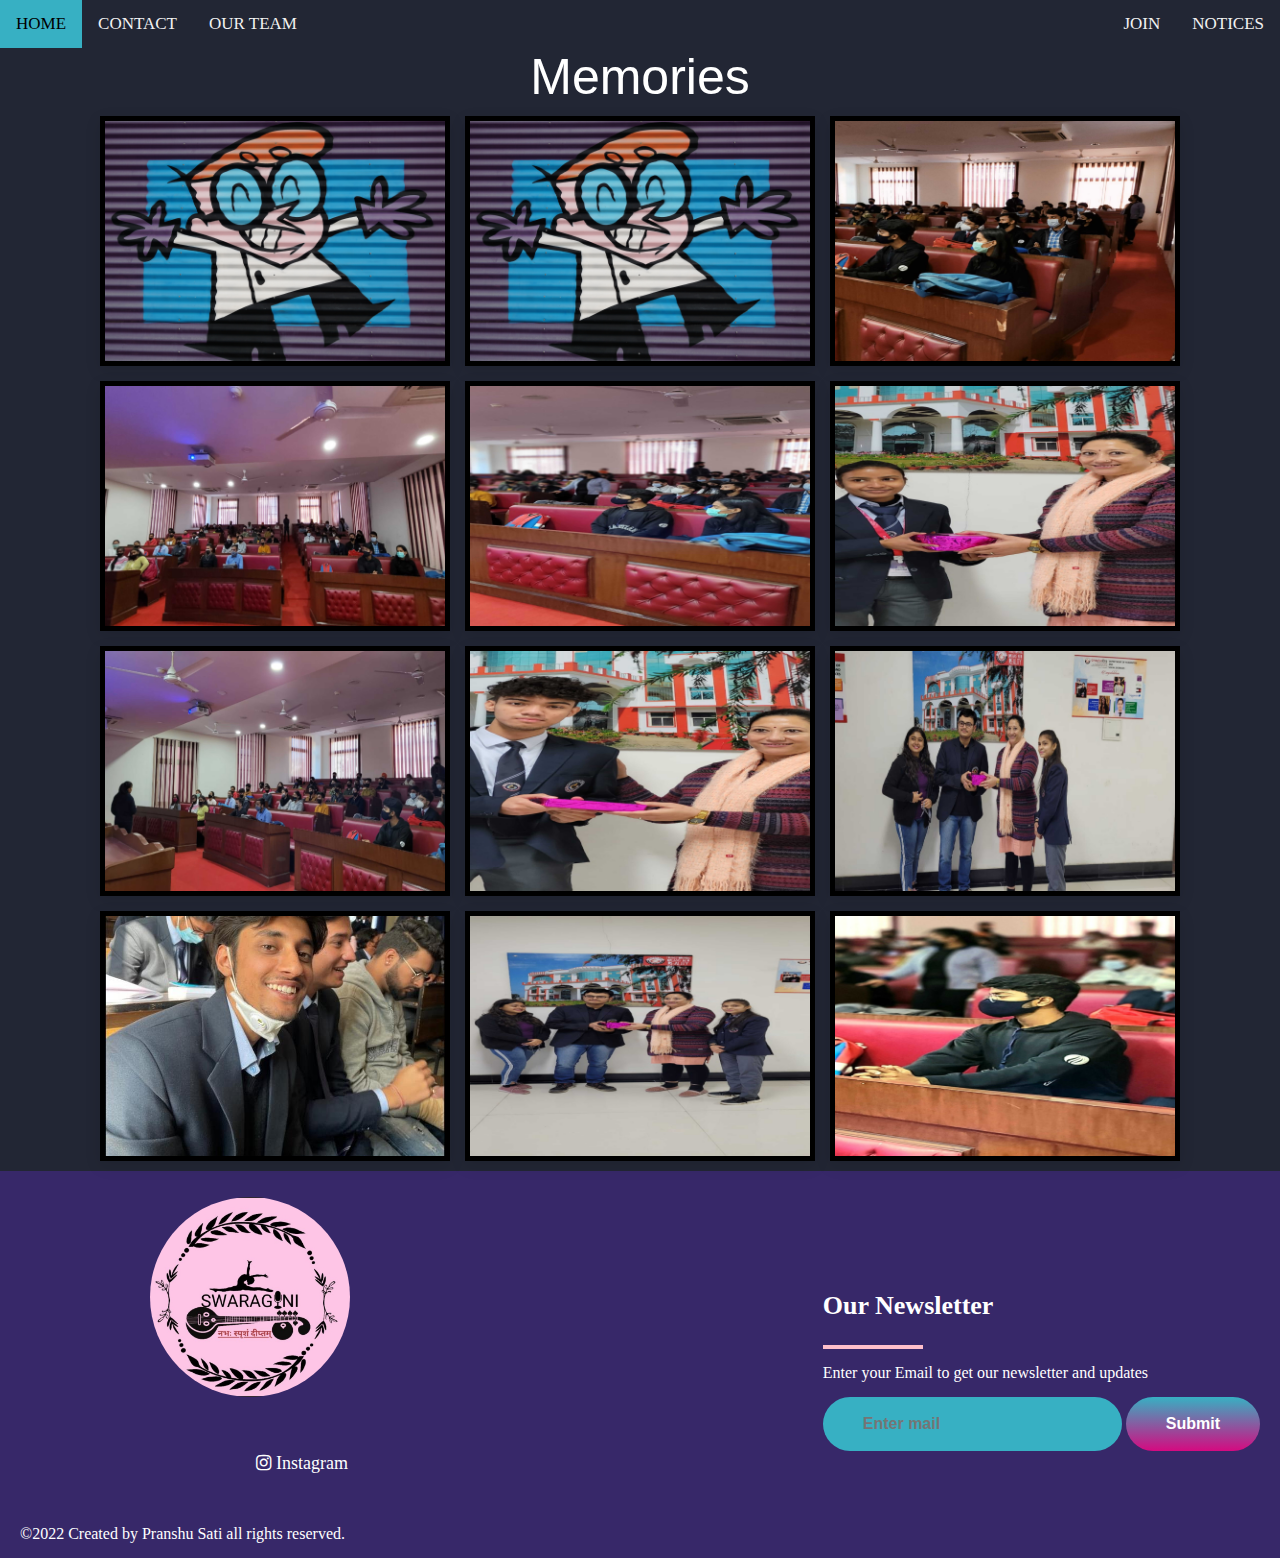
==== events.html @ 18b5e774 "Swaragini website frontend" ====
<!DOCTYPE html>
<html lang="en">
<head>
    <meta charset="UTF-8">
    <meta http-equiv="X-UA-Compatible" content="IE=edge">
    <link rel="stylesheet" href="events.css">
    <link href="https://maxcdn.bootstrapcdn.com/font-awesome/4.7.0/css/font-awesome.min.css" rel="stylesheet" />
    <meta name="viewport" content="width=device-width, initial-scale=1.0">
    <title>Events</title>
</head>
<body>

    <div class="topnav" id="myTopnav">
        <a href="index.html" class="active">Home</a>
        <a id="b" href="Notices.html">Notices</a>
        <a href="contactus.html">Contact</a>
        <a id="a" href="#about">Join</a>
        <a href="ourteam.html">Our Team</a>
        <a href="javascript:void(0);" class="icon" onclick="myFunction()">
          &#9776;
        </a>
      </div>
    
    <div class="container">
        <h1>Memories</h1>
      <div class="image-container">  
        <div class="image"><img src="dexter.jpg"></div>
        <div class="image" onclick="photo()"><img src="dexter.jpg" alt="prashtacula.jpeg"></div>
        <div class="image" onclick="photo()"><img src="images/1.jpeg" alt="prashtacula.jpeg"></div>
        <div class="image" onclick="photo()"><img src="images/2.jpeg" alt="prashtacula.jpeg"></div>
        <div class="image" onclick="photo()"><img src="images/3.jpeg" alt="prashtacula.jpeg"></div>
        <div class="image" onclick="photo()"><img src="images/4.jpeg" alt="prashtacula.jpeg"></div>
        <div class="image" onclick="photo()"><img src="images/5.jpeg" alt="prashtacula.jpeg"></div>
        <div class="image" onclick="photo()"><img src="images/6.jpeg" alt="prashtacula.jpeg"></div>
        <div class="image" onclick="photo()"><img src="images/7.jpeg" alt="prashtacula.jpeg"></div>
        <div class="image" onclick="photo()"><img src="prashtacula.jpg" alt="prashtacula.jpeg"></div>
        <div class="image" onclick="photo()"><img src="images/9.jpeg" alt="prashtacula.jpeg"></div>
        <div class="image" onclick="photo()"><img src="images/10.jpeg" alt="prashtacula.jpeg"></div>
    </div>
    <div>
        <div class ="popup-image" onclick="photo()">
            <span>&times;</span><img src="dexter.jpg" ></div>
    </div>

    </div>


    <footer>
        <div class="footer-container">
            <div class = "left-col">
                <a href="index.html"><img src="swariginilogo.jpg" id="logo"></a>
                <div class="social-media">
                    <a href="https://www.instagram.com/swaragini_geu/?hl=en"><i id="socials" class="fa fa-instagram fa-stack-1x"> Instagram</i></a>

                </div>
                <p class="rights-text">&copy;2022 Created by Pranshu Sati all rights reserved.</p>
            </div>
             <div class="right-col">
                 <h1>Our Newsletter</h1>
                 <div class ="border"></div>
                 <p>Enter your Email to get our newsletter and updates</p>
                 <form action="index.html" method="get" class="news-letterform">
                     <input type ="email" required class="txtb" name ="usermail" placeholder="Enter mail">
                     <input type="Submit" required class="btn" name="usermail" value = "Submit">
                 </form>
             </div>

        </div>
    </footer>


    <script type="text/javascript">
      function myFunction() {
          var x = document.getElementById("myTopnav");
          if (x.className === "topnav") {
              x.className += " responsive";
          } else {
              x.className = "topnav";
          }
      }


      document.querySelectorAll(".image-container .image img").forEach(image => {
          image.onclick = () => {
              document.querySelector(".popup-image").style.display = "block";
              document.querySelector(".popup-image img").src = image.getAttribute('src');
          }
      });
      document.querySelector(".popup-image span").onclick = () => {
          document.querySelector(".popup-image").style.display = 'none';

      }
  </script>


</body>
</html>
---- events.css ----
*{
    margin: 0;
    box-sizing: border-box;
   
}
body{
    background-color: #222634;
}
.container h1{
    color: white;
    font-size:50px;
    font-family:Verdana, Geneva, Tahoma, sans-serif;
    font-weight:lighter;

}
.container{
    position: relative;
    min-height: 100vh;
    background-color: #222634;
    text-align: center;
    text-transform: capitalize;
}
.container .image-container{
    display:flex;
    flex-wrap: wrap;
    gap:15px;
    justify-content: center;
    padding:10px;
}
.container .image-container .image{
    height: 250px;
    width: 350px;
    border: 5px solid;
    box-shadow: 0 5px 15px rgba(0,0,0,.1);
    overflow: hidden;
    cursor: pointer;
}
.container .image-container .image img{
    height: 100%;
    width: 100%;
    object-fit:cover;
    transition: .2s linear;

}
.container .image-container .image:hover img{
    transform: scale(1.1);
}
.container .popup-image{
    position: fixed;
    top: 0;left: 0;
    background: rgba(0,0,0,.9);
    height: 100%;
    width: 100%;
    z-index: 100;
    display:none;
}
.container .popup-image span{
    position:absolute;
    top:0;right:10px;
    font-size: 60px;
    font-weight: bolder;
    color:#fff;
    cursor: pointer;
    z-index: 100;
}
.container .popup-image img{
    position: absolute;
    top :50%;left:50%;
    transform: translate(-50%,-50%);
    border: 5px solid #fff;
    width:750px;
    object-fit:cover;

}
.topnav {
    background-color: #222634;
    overflow: hidden;
    text-transform: uppercase;
  }
  
  /* Style the links inside the navigation bar */
  .topnav a {
    float: left;
    display: block;
    color: #f2f2f2;
    text-align: center;
    padding: 14px 16px;
    text-decoration: none;
    font-size: 17px;
    text-transform: uppercase;
  }
  #a{
      float: right;
  }
  #b{
      float: right;
  }
  
  /* Change the color of links on hover */
  .topnav a:hover {
    background-color: #37B0C3;
    color: black;
  }
  
  /* Add an active class to highlight the current page */
  /* .topnav a.active {
    background-color: #04AA6D;
    color: white;
  } */
  
  /* Hide the link that should open and close the topnav on small screens */
  .topnav .icon {
    display: none;
  }
@media(max-width:600px)
{

    .conatiner .popup-image img{
        width:95%;
    }

    .topnav a:not(:first-child) {display: none;}
    .topnav a.icon {
      float: right;
      display: block;
    }
  
    .topnav.responsive {position: relative;}
   .topnav.responsive a.icon {
    position: absolute;
    right: 0;
    top: 0;
   }
   .topnav.responsive a {
    float: none;
    display: block;
    text-align: left;
   }
   #a{
    float: none;
     }
   #b{
    float: none;
     }

 .left-col .social-media a i {
  color: #fff;
  margin-right: 20%;
  padding-left: 17%;
  font-size: 18px;
  text-decoration: none;
  transition: .3s linear;
  text-align: -moz-center;
  padding-left: 0;
}


}

/*******************Footer******************************************/
footer{
    /* background:linear-gradient(#37B0C3,#D50A80); */
    background: #372869;
    padding :90px 0;
    line-height: 3;
 padding: 0;
 margin: 0;
  }
  .footer-container{
    max-width :1300px;
    margin:auto;
    padding:0 20px;
    display: flex;
    justify-content: space-between;
    align-items: center;
    flex-wrap: wrap-reverse;
  }
  #logo
  {
    border-radius: 50%;
    /* position: center; */
    width: 200px;
    height: 200px;
    margin-left: 40%;
    margin-right: 40%;
    margin-top: 8%;
  }
  .social-media{
    margin:20px 0;
  }
  .social-media a{
    color: #fff;
    margin-right:25px;
    font-size: 18px;
    text-decoration:none;
    transition: .3s linear;
  
  }
  .left-col .social-media a i:hover
  {
  color:#D50A80;
  
  }
  rights-text{
    color:#888;
    font-family: sans-serif;
  }
  /*right*/
  .right-col h1{
    font-size: 26px;
    color: #fff;
  
  }
  .right-col p{
    color:#fff ;
  }
  .rights-text p{
      color:#fff;
  }
  .left-col{color: #fff; }
  .left-col .social-media a i{color: #fff;
    margin-right:25px;
    padding-left: 20%;
    font-size: 18px;
    text-decoration:none;
    transition: .3s linear;
    text-align: left;

  }
  .border{
    width:100px;
    height:4px;
    background:pink;
  }
  .newsletter-form{
    display: flex;
    justify-content: center;
    align-items: center;
    flex-wrap: wrap;
  }
  .txtb{
    flex:1;
    padding:18px 40px;
    font-size: 16px;
    color:#fff;
    background: #37B0C3;
    border:none;
    font-weight: 700;
    outline:none;
    border-radius: 30px;
    min-width: 260px;
    margin-bottom: 10px;
  }
  .btn{
    flex:1;
    padding:18px 40px;
    font-size: 16px;
    color:#fff;
    background: linear-gradient(#37B0C3,#D50A80);
    border:none;
    font-weight: 700;
    outline:none;
    border-radius: 30px;
    cursor: pointer;
    transition: opacity .3s linear;
  
  }
  .btn:hover{
    opacity: .7;
  
  }
  .page-conten{
    min-height:100vh;
    font-size:40px;
    display:flex;
    align-items: center;
    justify-content: center;
  }
  @media screen and(max-width:960px)
  {
    
  
  .footer-container{
    max-width: 600px;
  }
  .right-col{
    width: 100%;
    margin-bottom: 60px;
    color: #fff;
  }
  .left-col{
    width:100%;
    text-align: center;
    color:#fff;
  
  }
  }
  @media screen and(max-width:600px)
  {
    footer div.footer-container div.left-col a img#logo{
      margin-left: 20%;
      margin-right: 20%;
    }
    .btn{
      margin:0;
      width:100%;
      margin-top: 20px;
    }
    .left-col .social-media a i {
      color: #fff;
      margin-right: 20%;
      padding-left: 85vh;
      font-size: 18px;
      text-decoration: none;
      transition: .3s linear;
      text-align: -moz-center;
      padding-left: 0;
  }
}
  /*******************Footer******************************************/
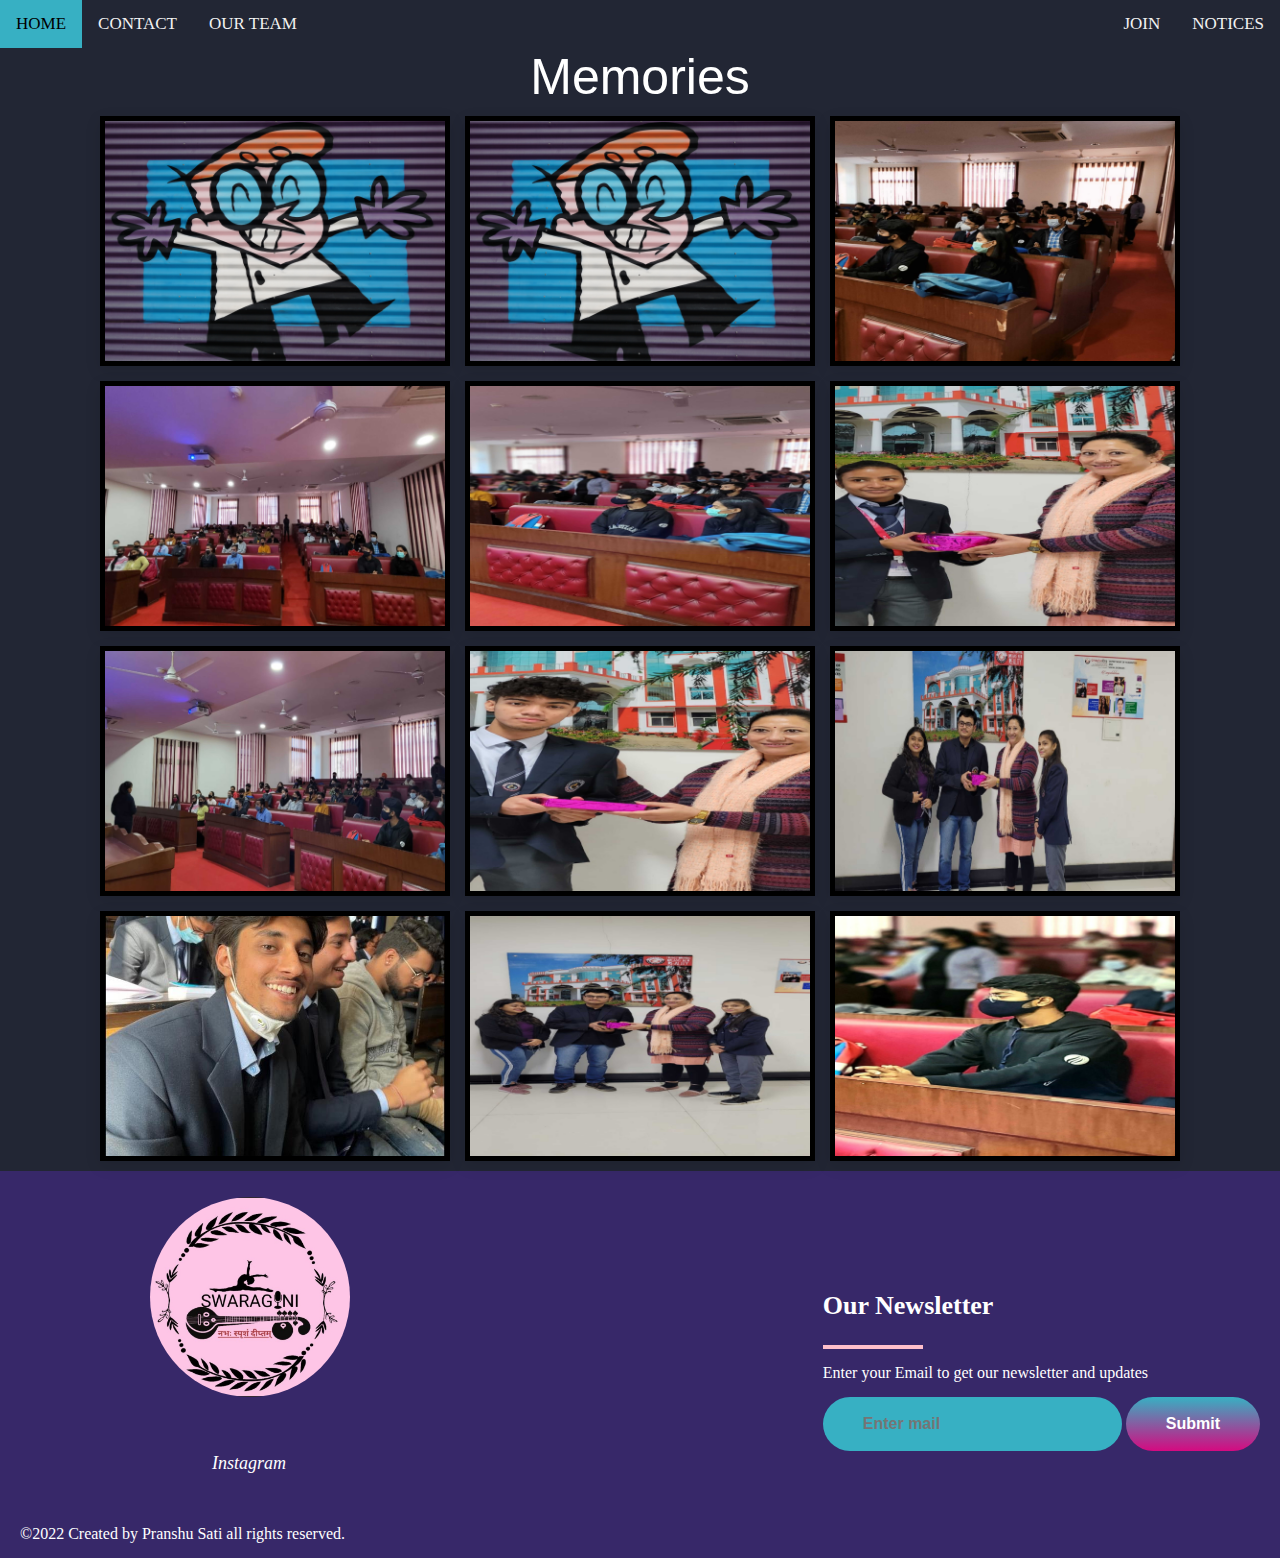
==== commit 7c464b61: "Update events.html" ====
--- a/events.html
+++ b/events.html
@@ -4,7 +4,7 @@
     <meta charset="UTF-8">
     <meta http-equiv="X-UA-Compatible" content="IE=edge">
     <link rel="stylesheet" href="events.css">
-    <link href="https://maxcdn.bootstrapcdn.com/font-awesome/4.7.0/css/font-awesome.min.css" rel="stylesheet" />
+<!--     <link href="https://maxcdn.bootstrapcdn.com/font-awesome/4.7.0/css/font-awesome.min.css" rel="stylesheet" /> -->
     <meta name="viewport" content="width=device-width, initial-scale=1.0">
     <title>Events</title>
 </head>
@@ -94,4 +94,4 @@
 
 
 </body>
-</html>+</html>
--- a/events.css
+++ b/events.css
@@ -176,15 +176,16 @@
     flex-wrap: wrap-reverse;
   }
   #logo
-  {
-    border-radius: 50%;
-    /* position: center; */
-    width: 200px;
-    height: 200px;
-    margin-left: 40%;
-    margin-right: 40%;
-    margin-top: 8%;
-  }
+{
+  border-radius: 50%;
+  justify-content: center;
+  /* position: center; */
+  width: 200px;
+  height: 200px;
+  margin-left: 40%;
+  margin-right: 26%;
+  margin-top: 8%;
+}
   .social-media{
     margin:20px 0;
   }
@@ -220,11 +221,13 @@
   .left-col{color: #fff; }
   .left-col .social-media a i{color: #fff;
     margin-right:25px;
-    padding-left: 20%;
+    
     font-size: 18px;
     text-decoration:none;
     transition: .3s linear;
-    text-align: left;
+    text-align: center;
+    padding-left: 12rem;
+    padding-right: 0%;
 
   }
   .border{
@@ -308,13 +311,12 @@
     }
     .left-col .social-media a i {
       color: #fff;
-      margin-right: 20%;
-      padding-left: 85vh;
-      font-size: 18px;
-      text-decoration: none;
-      transition: .3s linear;
-      text-align: -moz-center;
-      padding-left: 0;
+     margin-right: 0%;
+     padding-left: 0%;
+     font-size: 18px;
+     text-decoration: none;
+     transition: .3s linear;
+     text-align: center;
   }
 }
   /*******************Footer******************************************/
